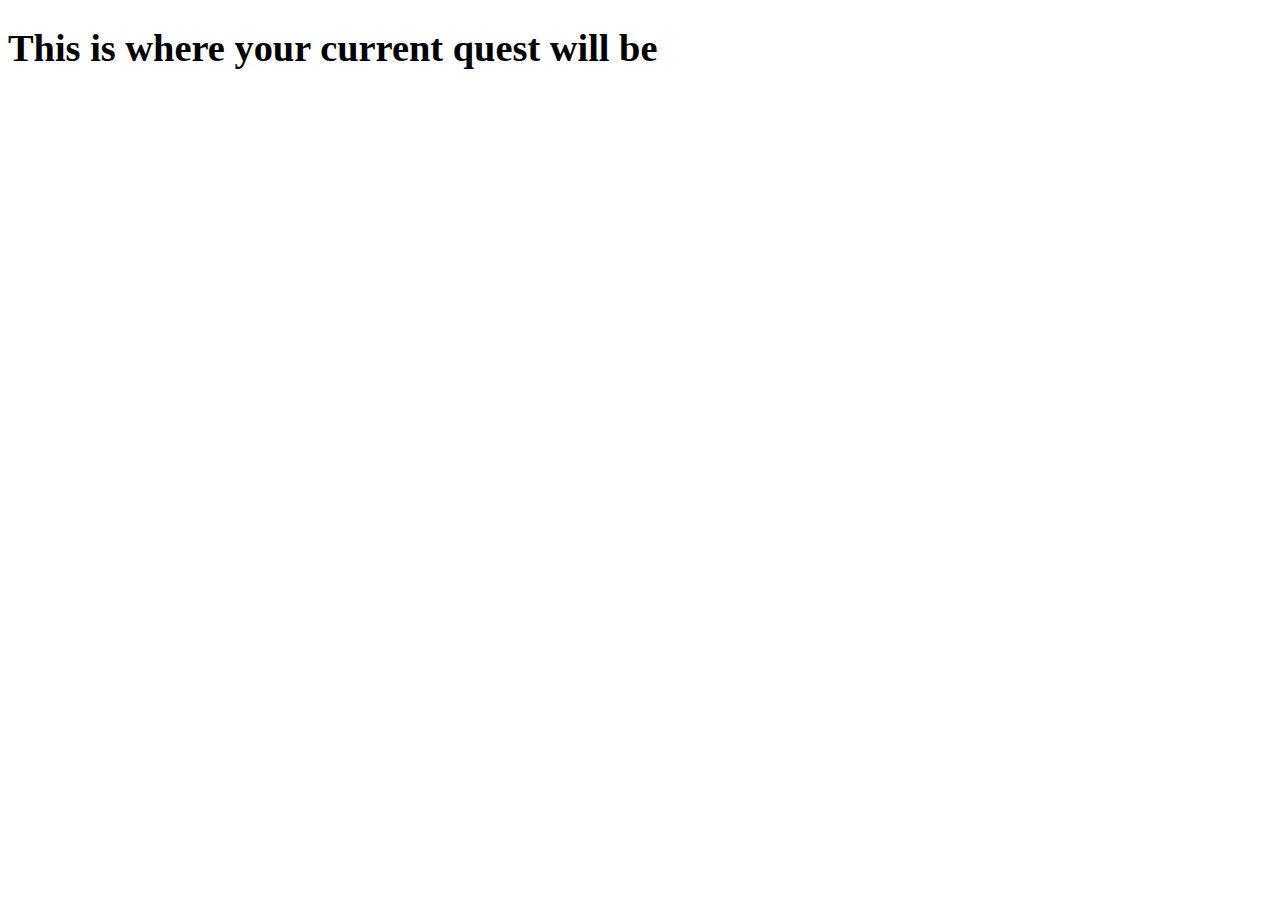
==== detail/index.html @ f1decb47 "quest now linking to blank detail index.html page, next phase is to add in the data for each quest d" ====
<!DOCTYPE html>
<html lang="en">
<head>
    <meta charset="UTF-8">
    <meta name="viewport" content="width=device-width, initial-scale=1.0">
    <meta http-equiv="X-UA-Compatible" content="ie=edge">
    <link rel="stylesheet" href="../style.css">
    <title>Current Quest</title>
</head>
<body>
    <h1>This is where your current quest will be</h1>
    
</body>
</html>
---- style.css ----
a {
    color: black;
}

a:hover {
    color: rgb(43, 4, 82);
}

body {
    
    font-weight: 700;
    font-size: larger;
    font-family: cursive;
}

button {
    font-family: cursive;
    font-size: larger;
    border-radius: 2rem;
    transition-property: background;
    transition-duration: 1s;
    transition-timing-function: linear;
}

button:hover {
    cursor: pointer;
    opacity: .7;
    background-color: rgb(54, 0, 108);
    color: white;
}

img {
    max-width: auto;
    height: 300px;
}

input {
    width: 150px;
    height: 20px;
    margin-bottom: 15px;
    text-align: center;
    font-size: larger;
}

label {
    color: rgb(23, 24, 58);
    font-size: 25px;
    background-color: rgb(108, 108, 108);
    width: auto;
    padding: 5px;
    border-radius: 20%;
    font-weight: 900;
}


.container {
    display: flex;
    justify-content: center;
    align-items: center;
}

.quest-list-div {
    padding: 20px;
    margin-top: 100px;
    width: 400px;
    height: 400px;
    border: 3px solid black;
    text-align: center;
    font-size: larger;
    transition-property: background, border, box-shadow ;
    transition-duration: 1s;
    transition-timing-function: linear;
}

.quest-list-div:hover {
    background-color: rgb(73, 73, 196);
    border: 10px solid black;
    
    
}

#start-page-body {
    background-image: url('https://observer.com/wp-content/uploads/sites/2/2016/09/52nd-street.jpg?quality=80');
}

#quest-list-body {
    background-image: url('https://cdn.vox-cdn.com/thumbor/s4U4TGdOqY0P61oBmXtlX9zohNk=/0x0:800x605/1200x900/filters:focal(336x239:464x367):no_upscale()/cdn.vox-cdn.com/uploads/chorus_image/image/62585574/Club_Alabam.0.0.jpg');
}

#form-div {
    margin-top: 300px;
}
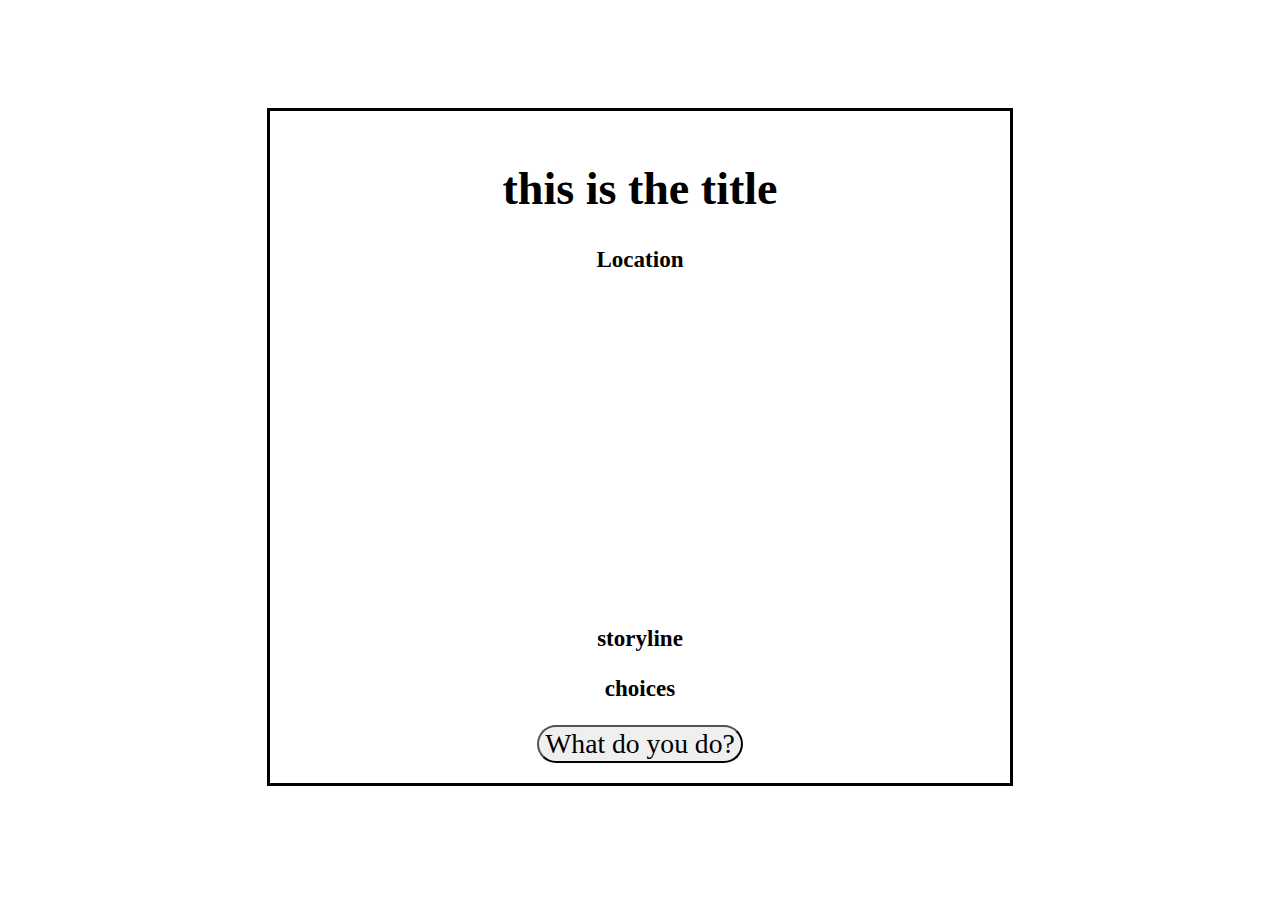
==== commit 73a7a957: "dynamically rendering quest detail info from the data, needed to turn the data into an array before " ====
--- a/detail/index.html
+++ b/detail/index.html
@@ -8,7 +8,18 @@
     <title>Current Quest</title>
 </head>
 <body>
-    <h1>This is where your current quest will be</h1>
-    
+    <div class="container">
+        <div class="detail-quest-div">
+            <h1 id="detail-title">this is the title</h1>
+            <p id="detail-location">Location</p>
+            <img id="detail-img">
+            <p id="detail-storyline">storyline</p>
+            <form id="choices-form">
+                <p id="choices">choices</p>
+                <button>What do you do?</button>
+            </form>
+        </div>
+    </div>
+    <script type="module" src="quest-detail.js"></script>
 </body>
 </html>--- a/style.css
+++ b/style.css
@@ -59,6 +59,16 @@
     align-items: center;
 }
 
+.detail-quest-div {
+    padding: 20px;
+    margin-top: 100px;
+    width: 700px;
+    height: auto;
+    border: 3px solid black;
+    text-align: center;
+    font-size: larger;
+}
+
 .quest-list-div {
     padding: 20px;
     margin-top: 100px;
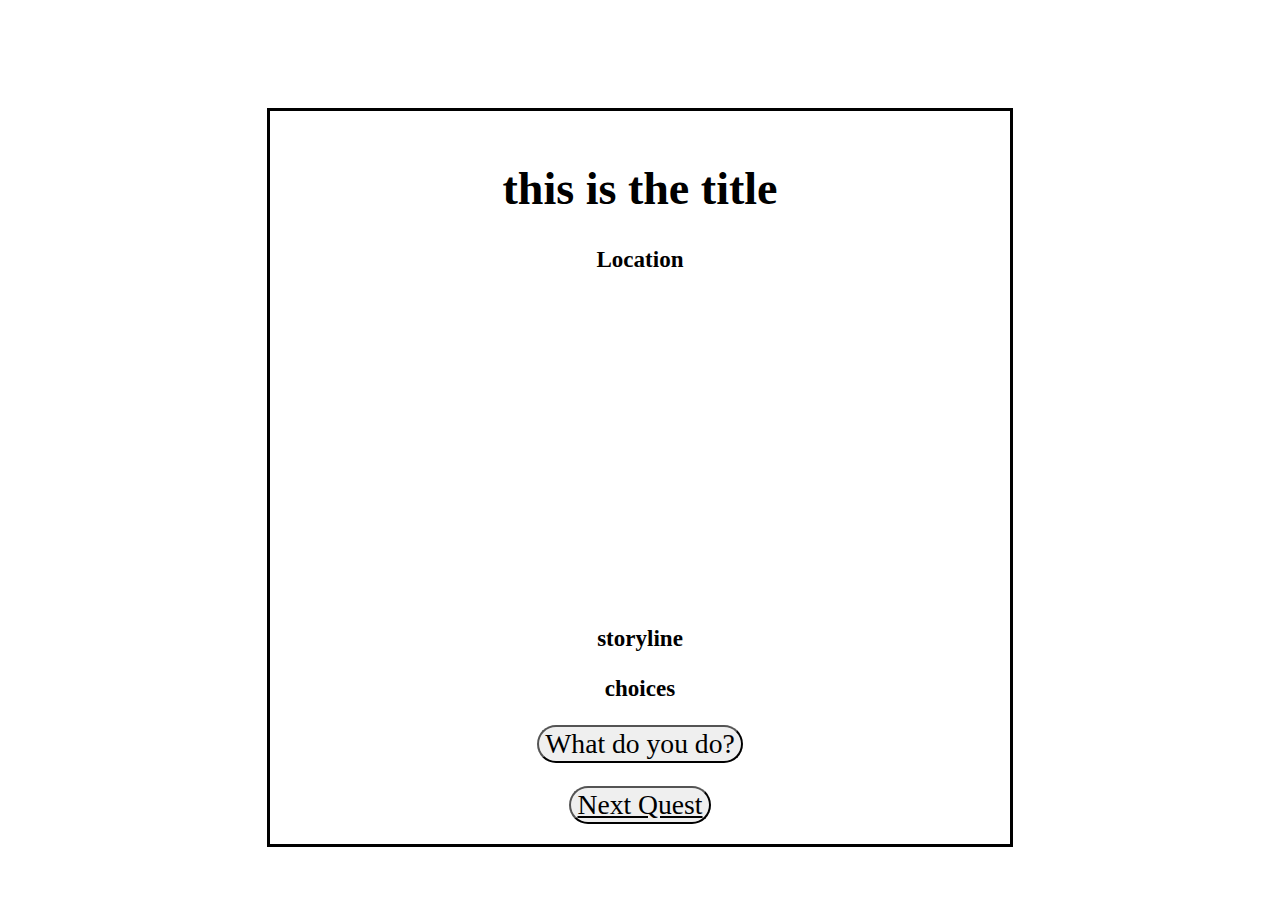
==== commit fa4f7858: "each option is rendering, but the css is funky and its rendering weird, but it is rendering" ====
--- a/detail/index.html
+++ b/detail/index.html
@@ -18,6 +18,11 @@
                 <p id="choices">choices</p>
                 <button>What do you do?</button>
             </form>
+            <div id="result" class="hidden">
+                <p id="result-description"></p>
+                <button><a href="../quests/quest-list.html">Next Quest</a></button>
+                
+            </div>
         </div>
     </div>
     <script type="module" src="quest-detail.js"></script>
